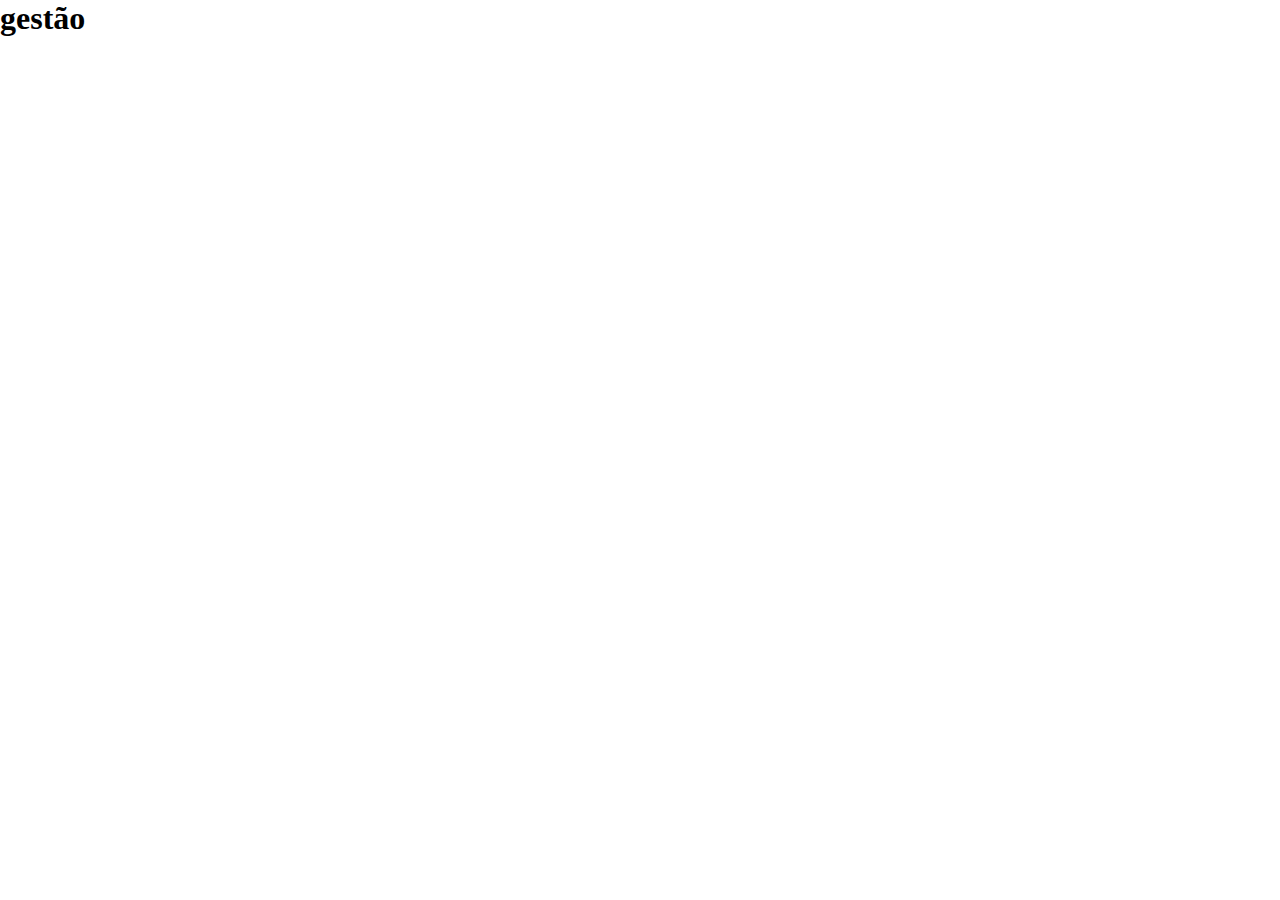
==== gestao.html @ b483350b "começando a desenvolver uma agenda com javascript" ====
<!DOCTYPE html>
<html lang="pt-br">
<head>
    <meta charset="UTF-8">
    <meta name="viewport" content="width=device-width, initial-scale=1.0">
    <link rel="stylesheet" href="style.css">
</head>
<body>

    <h1>gestão</h1>

</body>
</html>
---- style.css ----
* {
    border: none;
    padding: 0px;
    margin: 0px;
    box-sizing: border-box;
}

.cabecalho {
    display: flex;
    justify-content: center;
    align-items: center;
    /*border: 1px solid red;*/
}

.menu {
    display: flex;
    justify-content: flex-start;
    align-items: center;
    /*border: 1px solid red;*/
}

.principal {
    display: flex;
    justify-content: center;
    align-items: center;
    background-color: #ddd;
    width: 100;
    height: 100vh;
    /*border: 1px solid red;*/
}

.aba {
    background-color: #248;
    color: #fff;
    text-transform: uppercase;
    padding: 10px;
    cursor: pointer;
    border-radius: 10px 10px 0px 0px;
    margin-right: 1px;
}

.abaSelecionada {
    /*background-color: #248 !important;*/
    background-color: #ddd !important;
}

.if_principal {
    /*border: 1px solid red;*/
    width: 100%;
    height: 100%;
    overflow-x: hidden;
}

.btn_geral {

}

/* JANELA NOVO */
#novo {
    display: flex;
    flex-direction: column;
    justify-content: flex-start;
    align-items: center;
}
.elementosForm {
    display: flex;
    flex-direction: column;
    justify-content: flex-start;
    align-items: flex-start;
    width: 80%;
    margin-top: 20px;
    /*border: 1px solid red;*/
}

.botoesForm {
    display: flex;
    justify-content: center;
    align-items: center;
}

.camposForm {
    display: flex;
    flex-direction: column;
    justify-content: center;
    align-items: flex-start;
    margin-bottom: 10px;
    width: 100%;
}

.camposForm input {
    width: 100%;
    padding: 10px;
    border-radius: 10px;
}

.btn_geral {
    background-color: #248;
    color: #fff;
    text-transform: uppercase;
    padding: 10px;
    cursor: pointer;
    border-radius: 10px;
    margin: 10px;

}
/***************/
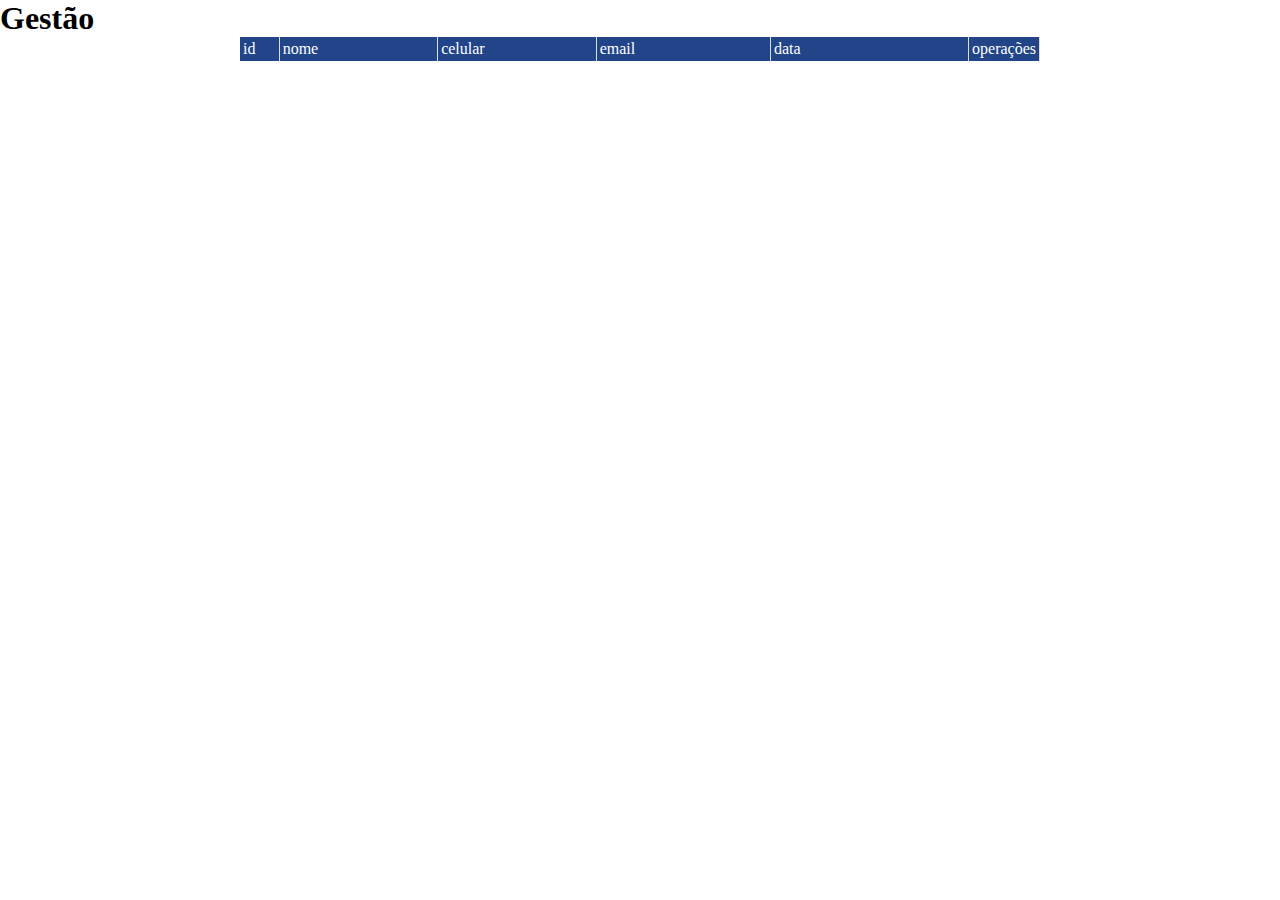
==== commit 8e02be53: "sequencia de desenvolvimento beck end" ====
--- a/gestao.html
+++ b/gestao.html
@@ -7,7 +7,32 @@
 </head>
 <body>
 
-    <h1>gestão</h1>
+    <h1>Gestão</h1>
+
+    <div class="dgv">
+        <div id="resultado" class="resultado">
+            <div id="titulos" class="titulos">
+                <div class="titulo c1">id</div>
+                <div class="titulo c2">nome</div>
+                <div class="titulo c3">celular</div>
+                <div class="titulo c4">email</div>
+                <div class="titulo c5">data</div>
+                <div class="titulo c6">operações</div>
+            </div>
+            <div id="dados" class="dados">
+                <!--<div class="linhadados">
+                    <div class="coluna c1">id</div>
+                    <div class="coluna c2">nome</div>
+                    <div class="coluna c3">celular</div>
+                    <div class="coluna c4">email</div>
+                    <div class="coluna c5">data</div>
+                    <div class="coluna c5">operações</div>
+                </div>-->
+            </div>
+        </div>
+    </div>
+
+    <script src="gestao.js"></script>
 
 </body>
 </html>--- a/style.css
+++ b/style.css
@@ -103,4 +103,107 @@
     margin: 10px;
 
 }
+/***************/
+
+/* Pesquisar */
+.pesquisa {
+    display: flex;
+    flex-direction: row;
+    justify-content: space-around;
+    align-items: center;
+    width: 100%;
+    margin: 10px;
+}
+
+.campoPesq {
+    display: flex;
+    flex-direction: row;
+    justify-content: flex-start;
+    align-items: center;
+}
+
+input[type=text]{
+    border: 1px solid red;
+    padding: 5px;
+    border-radius: 5px;
+}
+
+label {
+    margin-right: 5px;
+}
+
+.dgv {
+    display: flex;
+    justify-content: center;
+    align-items: flex-start;
+    width: 100%;
+}
+
+.resultado {
+    display: flex;
+    justify-content: flex-start;
+    align-items: flex-start;
+    flex-direction: column;
+    width: 800px;
+}
+
+.titulos {
+    display: flex;
+    justify-content: flex-start;
+    align-items: flex-start;
+    flex-direction: row;
+    width: inherit;
+    background-color: #248;
+    color: #fff;
+}
+
+.titulo {
+    border-right: 1px solid #ddd;
+    padding: 3px;
+}
+
+.coluna {
+    padding: 3px;
+}
+
+.dados {
+    display: flex;
+    justify-content: flex-start;
+    align-items: flex-start;
+    flex-direction: column;
+    width: inherit;
+}
+
+.linhadados {
+    display: flex;
+    justify-content: flex-start;
+    align-items: flex-start;
+    flex-direction: row;
+    width: inherit;
+    background-color: #fff;
+}
+
+.c1 {
+    width: 5%;
+}
+
+.c2 {
+    width: 20%;
+}
+
+.c3 {
+    width: 20%;
+}
+
+.c4 {
+    width: 22%;
+}
+
+.c5 {
+    width: 25%;
+}
+
+.c6 {
+    width: 8;
+}
 /***************/